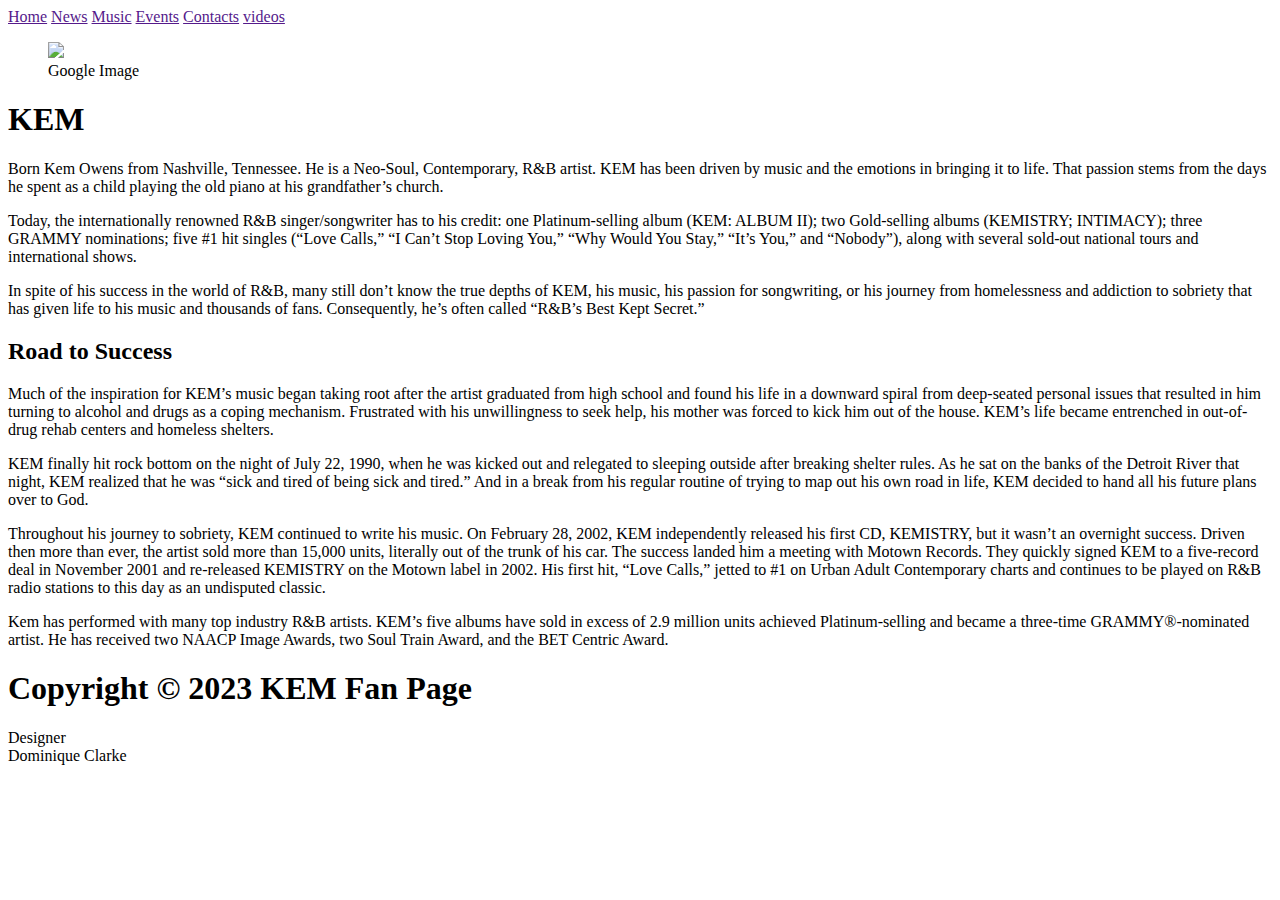
==== project3/index.html @ ed5354fe "Update index.html" ====
<!DOCTYPE html>
<html lang="en">
<head>
<meta charset="utf-8">
  <title>Kem Music Fan Page</title>
  <link href="style.css" rel="stylesheet" type="text/css">
</head>
<body>
  <header> 
		<div class="nav">
                <a href="">Home</a>
                <a href="">News</a>
                <a href="">Music</a>
                <a href="">Events</a>
                <a href="">Contacts</a>
                <a href="">videos</a>
            </div>
	</header>
</body>
<body>
  <figure>
  <img src="imgs/kem.png" height="300">
    <figcaption>
      Google Image
    </figcaption>
  </figure>
 </body>
    <div class="container a">
    <h1>KEM</h1>
    	<p>Born Kem Owens from Nashville, Tennessee. He is a Neo-Soul, Contemporary, R&B artist. KEM has been driven by music and the emotions in bringing it to life. 
        That passion stems from the days he spent as a child playing the old piano at his grandfather’s church. </p>
      
      <p>Today, the internationally renowned R&B singer/songwriter has to his credit: one Platinum-selling album (KEM: ALBUM II); 
        two Gold-selling albums (KEMISTRY; INTIMACY); three GRAMMY nominations; five #1 hit singles (“Love Calls,” “I Can’t Stop Loving You,” 
        “Why Would You Stay,” “It’s You,” and “Nobody”), along with several sold-out national tours and international shows. </p>
      
      <p>In spite of his success in the world of R&B, many still don’t know the true depths of KEM, his music, his passion for songwriting, or his journey from
        homelessness and addiction to sobriety that has given life to his music and thousands of fans. Consequently, he’s often called “R&B’s Best Kept Secret.” </p>
      
      <h2>Road to Success</h2>
      <p>Much of the inspiration for KEM’s music began taking root after the artist graduated from high school and found his life in a downward spiral from
          deep-seated personal issues that resulted in him turning to alcohol and drugs as a coping mechanism. Frustrated with his unwillingness 
          to seek help, his mother was forced to kick him out of the house. KEM’s life became entrenched in out-of-drug rehab centers and homeless shelters. </p>
      
      <p>KEM finally hit rock bottom on the night of July 22, 1990, when he was kicked out and relegated to sleeping outside after breaking shelter rules. 
          As he sat on the banks of the Detroit River that night, KEM realized that he was “sick and tired of being sick and tired.” And in a break from his 
          regular routine of trying to map out his own road in life, KEM decided to hand all his future plans over to God. </p>
      
      <p>Throughout his journey to sobriety, KEM continued to write his music. On February 28, 2002, KEM independently released his first CD, KEMISTRY, but it
        wasn’t an overnight success. Driven then more than ever, the artist sold more than 15,000 units, literally out of the trunk of his car. The success
        landed him a meeting with Motown Records. They quickly signed KEM to a five-record deal in November 2001 and re-released KEMISTRY on the Motown label
        in 2002. His first hit, “Love Calls,” jetted to #1 on Urban Adult Contemporary charts and continues to be played on R&B radio stations to this day
        as an undisputed classic. </p>

      <p>Kem has performed with many top industry R&B artists.  KEM’s five albums have sold in excess of 2.9 million units achieved Platinum-selling and became a
        three-time GRAMMY®-nominated artist. He has received two NAACP Image Awards, two Soul Train Award, and the BET Centric Award. </p>
      
    </div>  
</body>
<body>
  <footer>
		<h1> Copyright &copy; 2023 KEM Fan Page</h1>
		<p>Designer <br>Dominique Clarke </p>
	</footer>
</body>
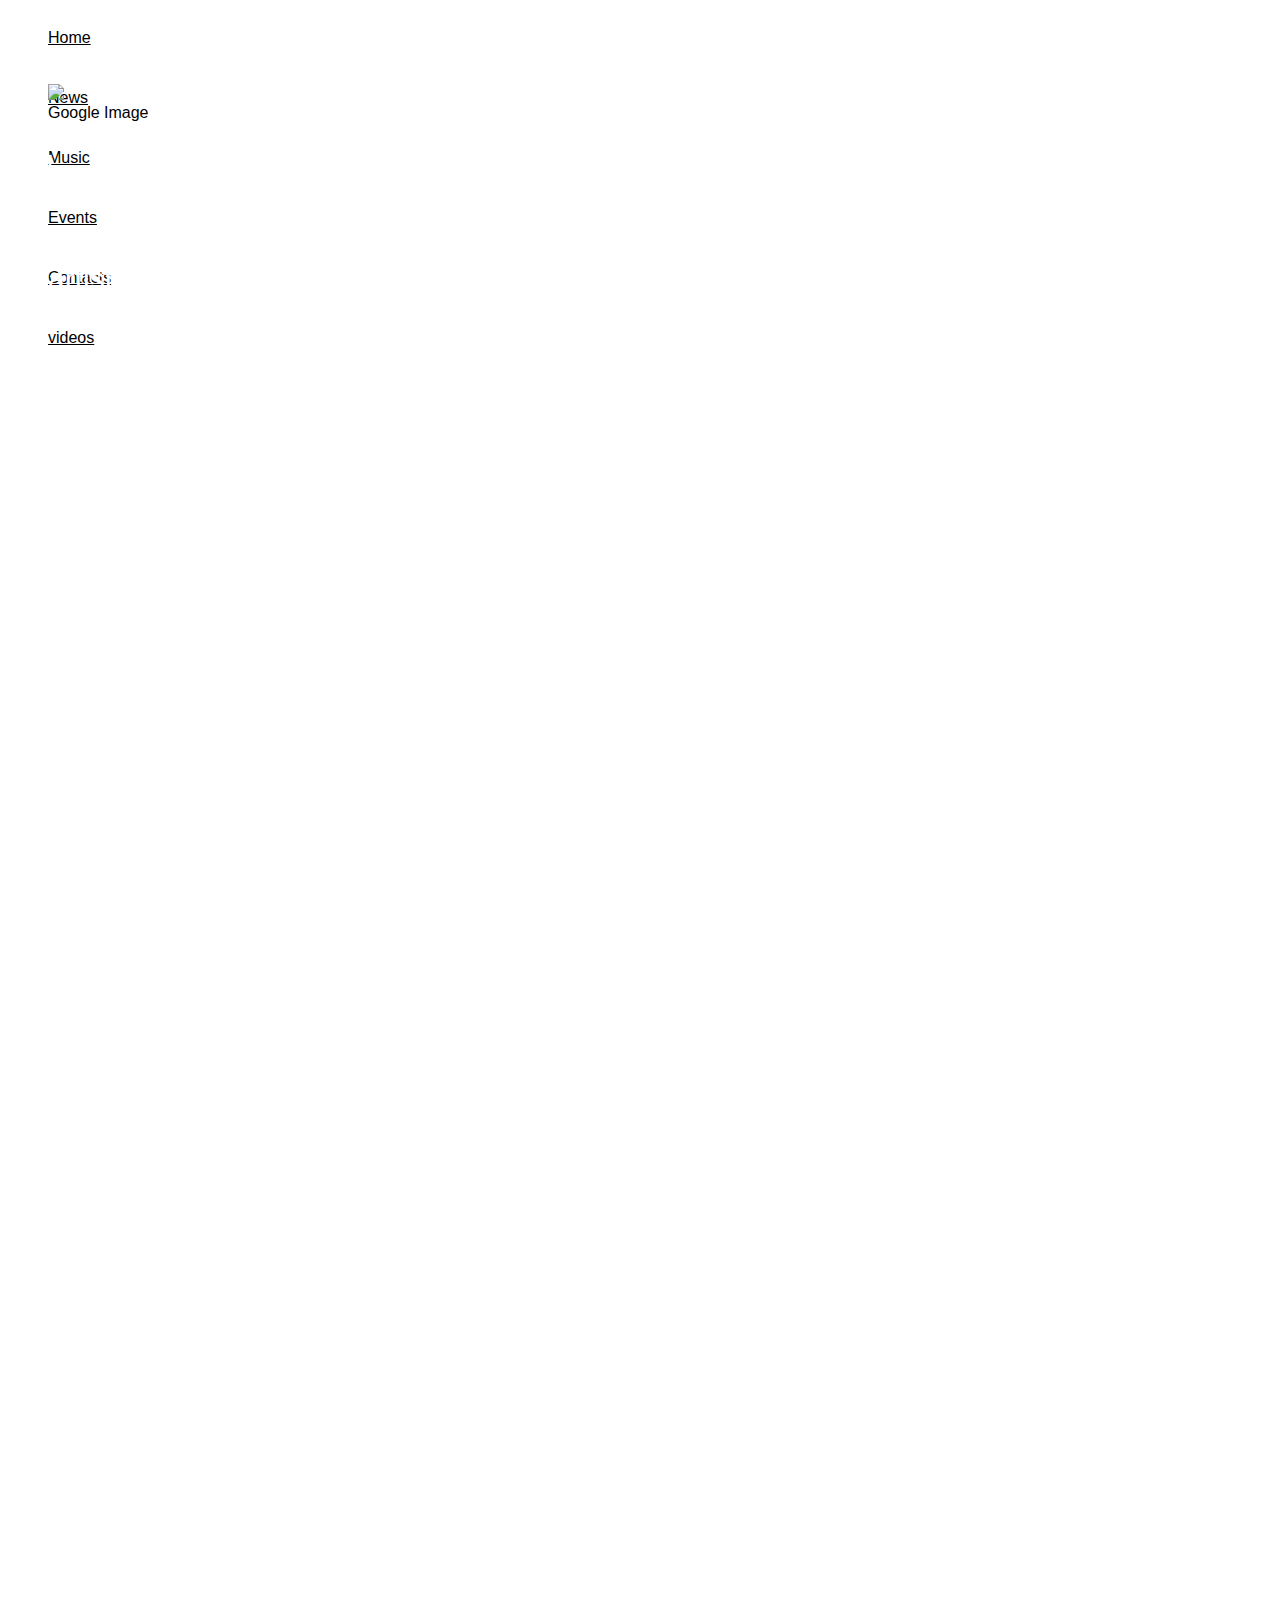
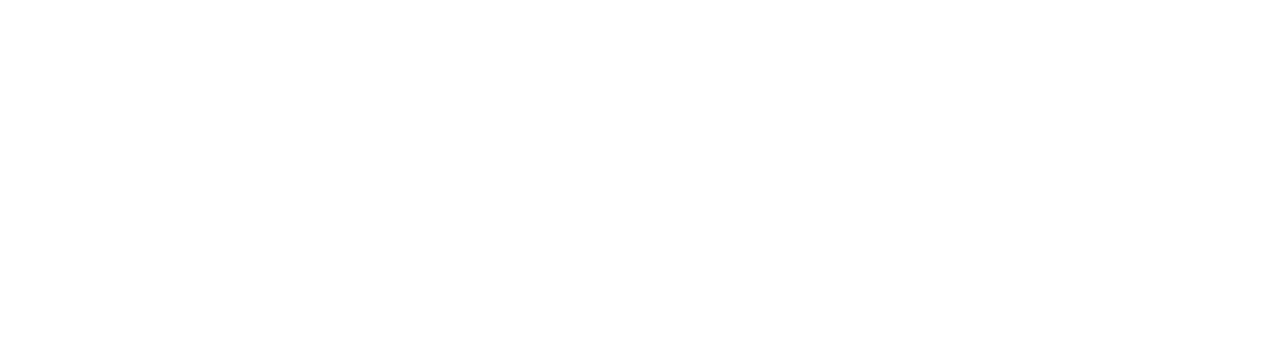
==== commit 2e78e844: "Update index.html" ====
--- a/project3/index.html
+++ b/project3/index.html
@@ -3,29 +3,30 @@
 <head>
 <meta charset="utf-8">
   <title>Kem Music Fan Page</title>
-  <link href="style.css" rel="stylesheet" type="text/css">
+  <link href="css/style.css" rel="stylesheet"> 
 </head>
 <body>
-  <header> 
-		<div class="nav">
-                <a href="">Home</a>
-                <a href="">News</a>
-                <a href="">Music</a>
+  <header class="header-main"> 
+		<div class="header-main-nav">
+		<nav>
+                <a href="index.html">Home</a>
+                <a href="news.html">News</a>
+                <a href="music.html">Music</a>
                 <a href="">Events</a>
                 <a href="">Contacts</a>
                 <a href="">videos</a>
+			</nav>
             </div>
-	</header>
-</body>
-<body>
+	</header class="header-main">
+
   <figure>
-  <img src="imgs/kem.png" height="300">
-    <figcaption>
+  <img src="imgs/kem.png" height="500"> <br>
+   <figcaption>
       Google Image
-    </figcaption>
+   </figcaption>
   </figure>
- </body>
-    <div class="container a">
+ 
+    <div class="container">
     <h1>KEM</h1>
     	<p>Born Kem Owens from Nashville, Tennessee. He is a Neo-Soul, Contemporary, R&B artist. KEM has been driven by music and the emotions in bringing it to life. 
         That passion stems from the days he spent as a child playing the old piano at his grandfather’s church. </p>
@@ -56,10 +57,10 @@
         three-time GRAMMY®-nominated artist. He has received two NAACP Image Awards, two Soul Train Award, and the BET Centric Award. </p>
       
     </div>  
+
+  <footer class="footer-main">
+		<h1> Copyright &copy; 2023 KEM Fan Page</h1>
+		
+	</footer class="footer-main">
 </body>
-<body>
-  <footer>
-		<h1> Copyright &copy; 2023 KEM Fan Page</h1>
-		<p>Designer <br>Dominique Clarke </p>
-	</footer>
-</body>
+</html>
--- a/project3/css/style.css
+++ b/project3/css/style.css
@@ -0,0 +1,81 @@
+body{
+	Background-color: #1e1e1e
+	text-color: orange;
+	font-family:"verdana", Arial, san-serif;
+}
+
+.header-main{
+	Width: 100%;
+	height: 60px;
+	background-color: #fff;
+	display: flex; 
+	Justify-content: space-between;
+}
+
+.header-main-nav{
+	width:fit content;
+	height:100%;
+	display: inline;
+	float: left;
+	list-style: none;
+	margin-left:30px;
+}
+
+.header-main-nav a{
+	padding: 0px 10px;
+    font-family:"verdana", Arial, san-serif;
+	line-height:60px;
+	color: #000;
+	display: block;
+	height: 100%;	   
+}
+
+.header-main-nav a:hover{
+    color: #c13584;	   
+}
+
+.footer-main{
+	position: absolute;
+	bottom: 0;
+	left: 0;
+	right: 0;
+	Width: 100%;
+	height: 60px;
+	background-color: #fff;
+	display: flex; 
+	Justify-content: space-between;
+	font-family:"verdana", Arial, san-serif;
+	padding: 0 10px;
+}
+
+.footer-content h1{
+	font-size: 1.8rem;
+	font-weight: 400;
+	text-transform: capitalize;
+}
+
+h1 {
+	color: white;
+	font-family: "verdana", Arial, san-serif;
+	font-size:20px; 
+	align: center;
+	font-weight: bold;
+}
+
+h2 {
+	color: white;
+	font-family: "verdana", Arial, san-serif;
+	font-size:10px; 
+	align: center;
+	font-weight: bold;
+}
+p {
+	color: white;
+	font-family: "verdana", Arial, san-serif;
+	font-size:30px;
+	margin: 40px;
+}
+
+.container {
+    display: grid;		 
+}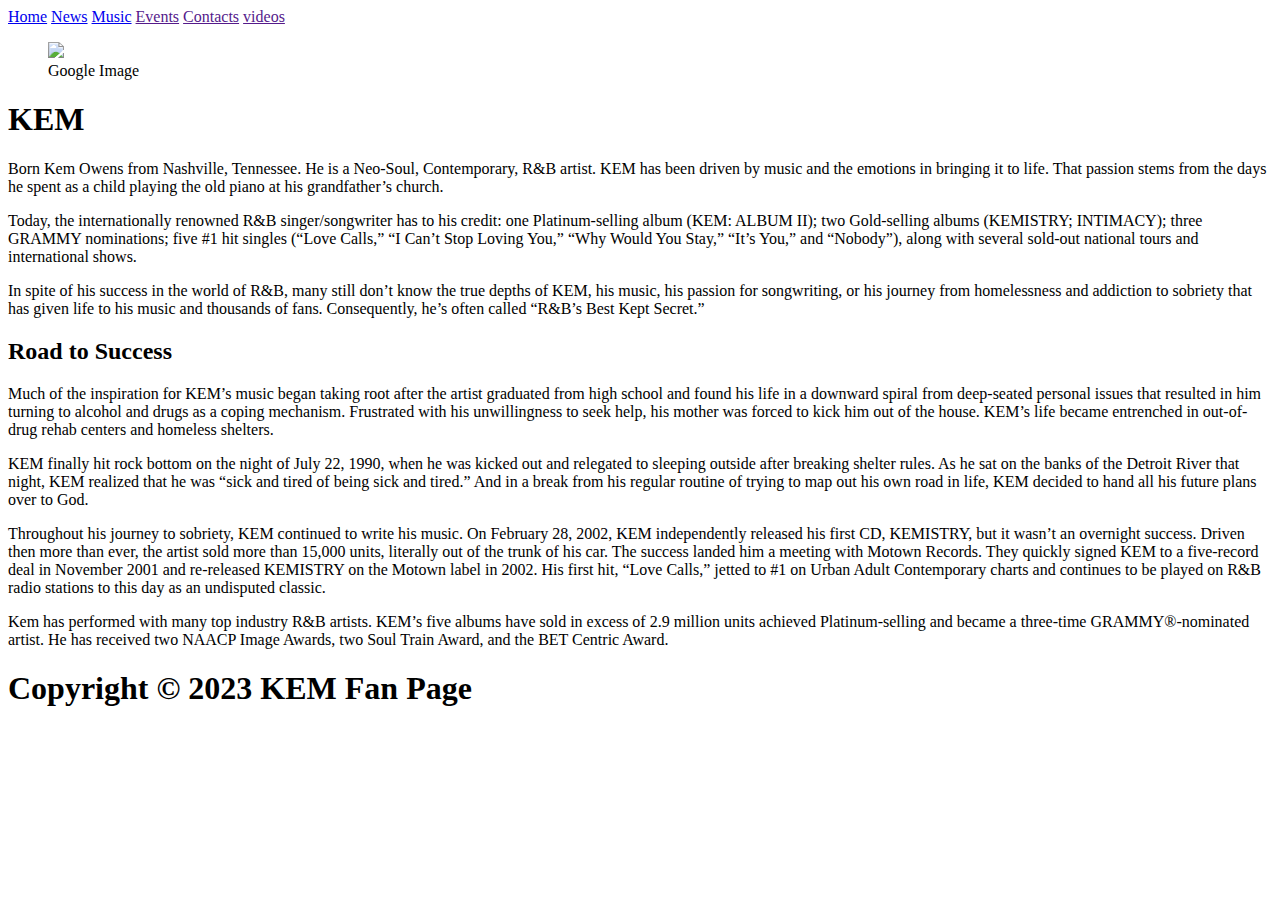
==== commit a6231519: "Update index.html" ====
--- a/project3/index.html
+++ b/project3/index.html
@@ -3,7 +3,7 @@
 <head>
 <meta charset="utf-8">
   <title>Kem Music Fan Page</title>
-  <link href="css/style.css" rel="stylesheet"> 
+  <link rel="stylesheet" href="style.css"> 
 </head>
 <body>
   <header class="header-main"> 
@@ -20,7 +20,7 @@
 	</header class="header-main">
 
   <figure>
-  <img src="imgs/kem.png" height="500"> <br>
+  <img src="../imgs/kem.png" height="500"> <br>
    <figcaption>
       Google Image
    </figcaption>
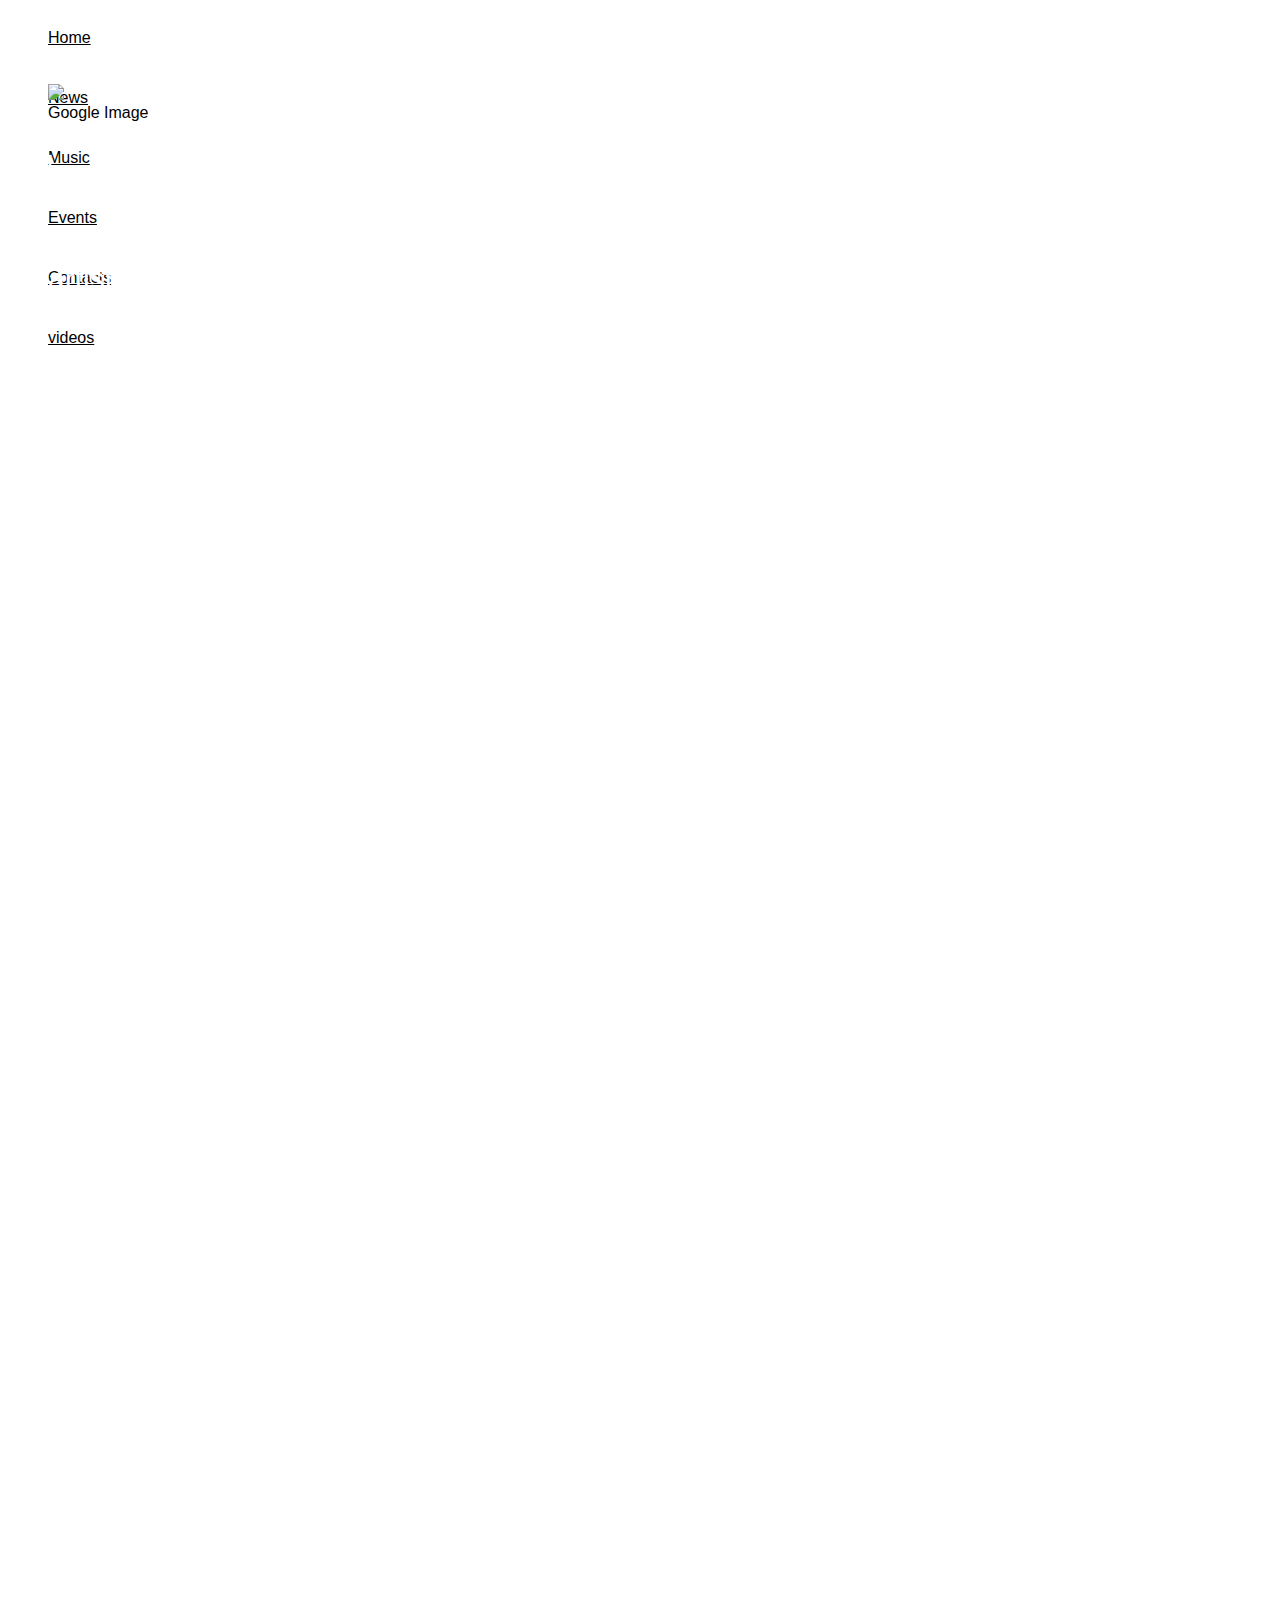
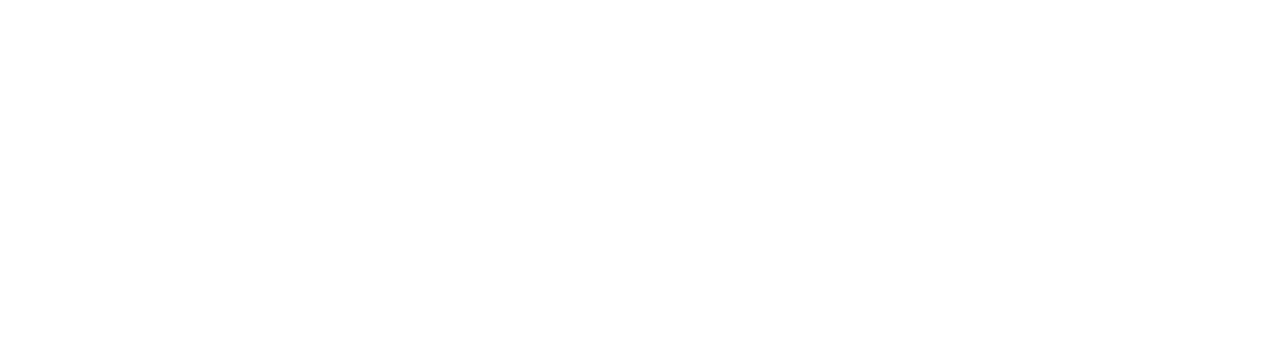
==== commit 1645cdd5: "Update index.html" ====
--- a/project3/index.html
+++ b/project3/index.html
@@ -3,7 +3,7 @@
 <head>
 <meta charset="utf-8">
   <title>Kem Music Fan Page</title>
-  <link rel="stylesheet" href="style.css"> 
+  <link rel="stylesheet" type="text/css" href="css/style.css"> 
 </head>
 <body>
   <header class="header-main"> 
@@ -20,7 +20,7 @@
 	</header class="header-main">
 
   <figure>
-  <img src="../imgs/kem.png" height="500"> <br>
+  <img src="imgs/KEM-gray.png" height="500"> <br>
    <figcaption>
       Google Image
    </figcaption>
--- a/project3/css/style.css
+++ b/project3/css/style.css
@@ -0,0 +1,81 @@
+body{
+	Background-color: #1e1e1e
+	text-color: orange;
+	font-family:"verdana", Arial, san-serif;
+}
+
+.header-main{
+	Width: 100%;
+	height: 60px;
+	background-color: #fff;
+	display: flex; 
+	Justify-content: space-between;
+}
+
+.header-main-nav{
+	width:fit content;
+	height:100%;
+	display: inline;
+	float: left;
+	list-style: none;
+	margin-left:30px;
+}
+
+.header-main-nav a{
+	padding: 0px 10px;
+    font-family:"verdana", Arial, san-serif;
+	line-height:60px;
+	color: #000;
+	display: block;
+	height: 100%;	   
+}
+
+.header-main-nav a:hover{
+    color: #c13584;	   
+}
+
+.footer-main{
+	position: absolute;
+	bottom: 0;
+	left: 0;
+	right: 0;
+	Width: 100%;
+	height: 60px;
+	background-color: #fff;
+	display: flex; 
+	Justify-content: space-between;
+	font-family:"verdana", Arial, san-serif;
+	padding: 0 10px;
+}
+
+.footer-content h1{
+	font-size: 1.8rem;
+	font-weight: 400;
+	text-transform: capitalize;
+}
+
+h1 {
+	color: white;
+	font-family: "verdana", Arial, san-serif;
+	font-size:20px; 
+	align: center;
+	font-weight: bold;
+}
+
+h2 {
+	color: white;
+	font-family: "verdana", Arial, san-serif;
+	font-size:10px; 
+	align: center;
+	font-weight: bold;
+}
+p {
+	color: white;
+	font-family: "verdana", Arial, san-serif;
+	font-size:30px;
+	margin: 40px;
+}
+
+.container {
+    display: grid;		 
+}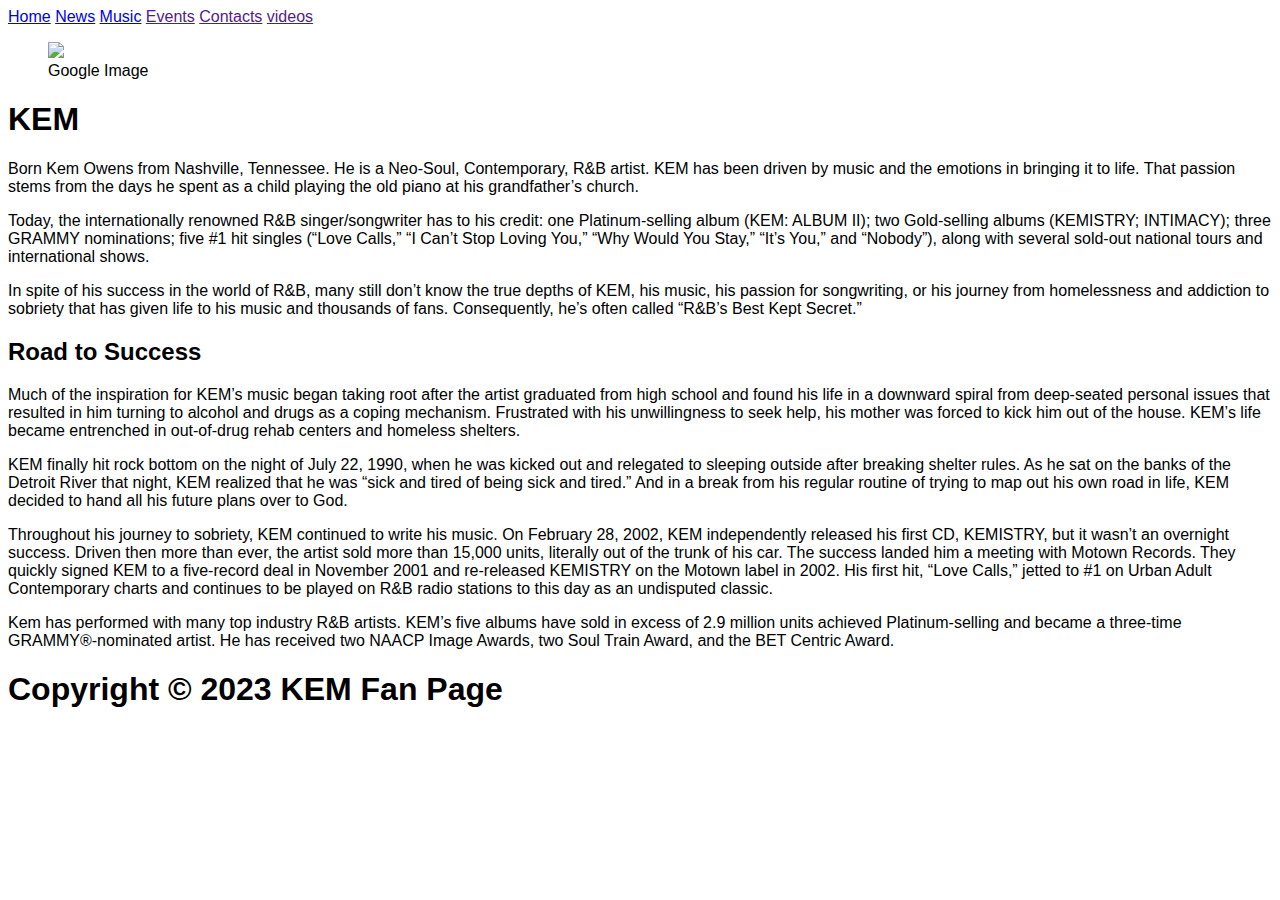
==== commit 7358f878: "Update index.html" ====
--- a/project3/index.html
+++ b/project3/index.html
@@ -1,23 +1,24 @@
 <!DOCTYPE html>
 <html lang="en">
 <head>
+<meta name="viewport" content="width=device-width, initial-scale=1">
 <meta charset="utf-8">
+<link rel="stylesheet" type="text/css" href="css/style.css"/> 
+
   <title>Kem Music Fan Page</title>
-  <link rel="stylesheet" type="text/css" href="css/style.css"> 
+  
 </head>
 <body>
   <header class="header-main"> 
-		<div class="header-main-nav">
-		<nav>
-                <a href="index.html">Home</a>
-                <a href="news.html">News</a>
-                <a href="music.html">Music</a>
+	    <div class="topnav">
+                <a class="active" href="#index.html">Home</a>
+                <a href="#news.html">News</a>
+                <a href="#music.html">Music</a>
                 <a href="">Events</a>
                 <a href="">Contacts</a>
                 <a href="">videos</a>
-			</nav>
             </div>
-	</header class="header-main">
+   </header class="header-main">
 
   <figure>
   <img src="imgs/KEM-gray.png" height="500"> <br>
--- a/project3/css/style.css
+++ b/project3/css/style.css
@@ -1,81 +1,7 @@
 body{
 	Background-color: #1e1e1e
-	text-color: orange;
+	text-color: #ffffff;
 	font-family:"verdana", Arial, san-serif;
 }
 
-.header-main{
-	Width: 100%;
-	height: 60px;
-	background-color: #fff;
-	display: flex; 
-	Justify-content: space-between;
-}
 
-.header-main-nav{
-	width:fit content;
-	height:100%;
-	display: inline;
-	float: left;
-	list-style: none;
-	margin-left:30px;
-}
-
-.header-main-nav a{
-	padding: 0px 10px;
-    font-family:"verdana", Arial, san-serif;
-	line-height:60px;
-	color: #000;
-	display: block;
-	height: 100%;	   
-}
-
-.header-main-nav a:hover{
-    color: #c13584;	   
-}
-
-.footer-main{
-	position: absolute;
-	bottom: 0;
-	left: 0;
-	right: 0;
-	Width: 100%;
-	height: 60px;
-	background-color: #fff;
-	display: flex; 
-	Justify-content: space-between;
-	font-family:"verdana", Arial, san-serif;
-	padding: 0 10px;
-}
-
-.footer-content h1{
-	font-size: 1.8rem;
-	font-weight: 400;
-	text-transform: capitalize;
-}
-
-h1 {
-	color: white;
-	font-family: "verdana", Arial, san-serif;
-	font-size:20px; 
-	align: center;
-	font-weight: bold;
-}
-
-h2 {
-	color: white;
-	font-family: "verdana", Arial, san-serif;
-	font-size:10px; 
-	align: center;
-	font-weight: bold;
-}
-p {
-	color: white;
-	font-family: "verdana", Arial, san-serif;
-	font-size:30px;
-	margin: 40px;
-}
-
-.container {
-    display: grid;		 
-}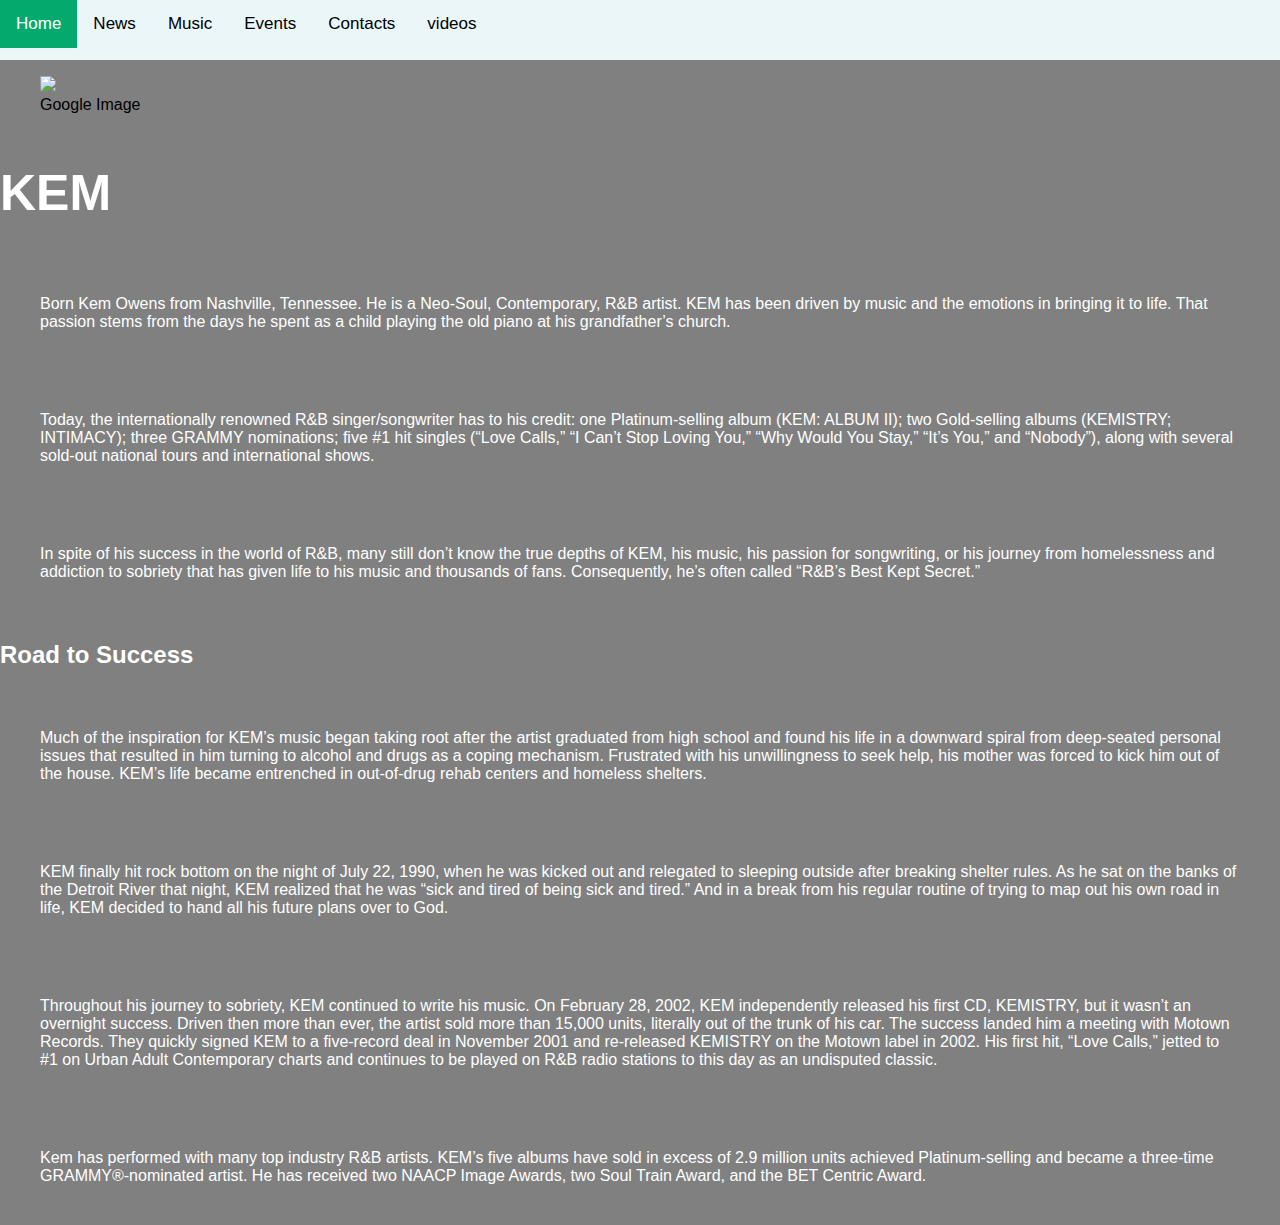
==== commit ab093a1d: "Update index.html" ====
--- a/project3/index.html
+++ b/project3/index.html
@@ -60,8 +60,7 @@
     </div>  
 
   <footer class="footer-main">
-		<h1> Copyright &copy; 2023 KEM Fan Page</h1>
-		
-	</footer class="footer-main">
+	<footer-main h1> Copyright &copy; 2023 KEM Fan Page</h1>		
+  </footer class="footer-main">
 </body>
 </html>
--- a/project3/css/style.css
+++ b/project3/css/style.css
@@ -1,7 +1,79 @@
-body{
-	Background-color: #1e1e1e
+body {
+	margin: 0;
+	Background-color: gray;
 	text-color: #ffffff;
 	font-family:"verdana", Arial, san-serif;
 }
 
+.header-main{
+	Width: 100%;
+	height: 60px;
+	background-color: #ebf6f9;
+	display: flex; 
+	Justify-content: space-between;
+}
 
+.topnav{
+	overflow: hidden;
+	background-color:#ebf6f9
+}
+
+.topnav a{
+	float: left;
+    	padding: 14px 16px ;
+	text-align: center;
+	color: #000;
+	text-decoration: none;
+	font-size: 17px;	   
+}
+
+.topnav a:hover{
+    	background-color: #ddd;
+	color: black;	
+
+}
+
+.topnav a.active{
+	background-color:#04AA6D;
+	color: white;
+}
+.footer-main{
+	position: fixed;
+	bottom: 0;
+	Width: 100%;
+	background-color: #ebf6f9;
+	display: none; 
+	font-family:"verdana", Arial, san-serif;
+	padding: 10 14px;
+}
+
+.footer-main h1{
+	font-size: 10px;
+}
+
+h1 {
+	color: white;
+	font-family: "verdana", Arial, san-serif;
+	font-size:50px; 
+	align: center;
+	font-weight: bold;
+}
+
+h2 {
+	color: white;
+	font-family: "verdana", Arial, san-serif;
+	font-size:24px; 
+	align: center;
+	font-weight: bold;
+}
+p {
+	color: white;
+	font-family: "verdana", Arial, san-serif;
+	font-size:16px;
+	margin: 40px;
+}
+
+.container {
+    display: grid;		 
+}
+
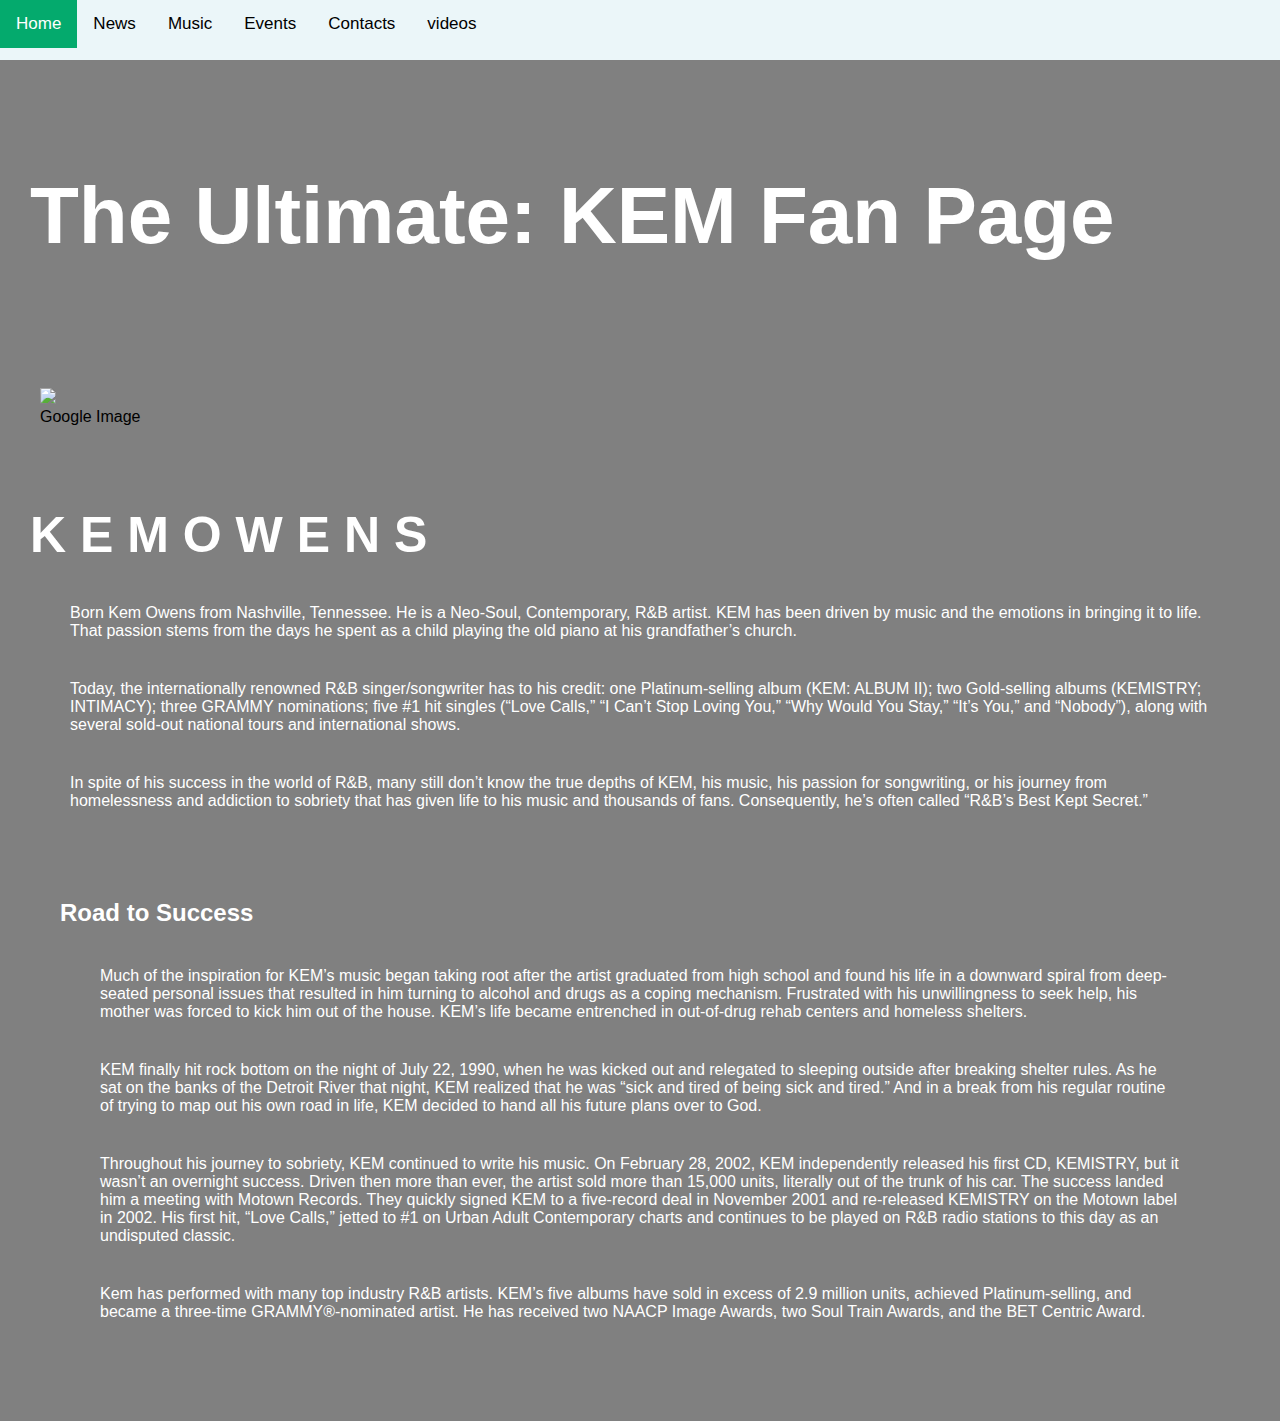
==== commit cf8d39b8: "Update index.html" ====
--- a/project3/index.html
+++ b/project3/index.html
@@ -4,8 +4,12 @@
 <meta name="viewport" content="width=device-width, initial-scale=1">
 <meta charset="utf-8">
 <link rel="stylesheet" type="text/css" href="css/style.css"/> 
-
-  <title>Kem Music Fan Page</title>
+ <title>Kem Music Fan Page</title>
+<style>
+    #h1, #h2, #h3{
+		Padding: 30px;
+	}
+</style>
   
 </head>
 <body>
@@ -19,16 +23,18 @@
                 <a href="">videos</a>
             </div>
    </header class="header-main">
-
+<div id="h3">
+	<h3 style="color:white; font-size:80px; text-align:right-center"> The Ultimate: KEM Fan Page</h3>
+</div>	
   <figure>
-  <img src="imgs/KEM-gray.png" height="500"> <br>
+  <img src="imgs/KEM-gray.png" height="300"> <br>
    <figcaption>
       Google Image
    </figcaption>
   </figure>
  
-    <div class="container">
-    <h1>KEM</h1>
+    <div id="h1" >
+    <h1> K E M   O W E N S</h1>
     	<p>Born Kem Owens from Nashville, Tennessee. He is a Neo-Soul, Contemporary, R&B artist. KEM has been driven by music and the emotions in bringing it to life. 
         That passion stems from the days he spent as a child playing the old piano at his grandfather’s church. </p>
       
@@ -38,7 +44,7 @@
       
       <p>In spite of his success in the world of R&B, many still don’t know the true depths of KEM, his music, his passion for songwriting, or his journey from
         homelessness and addiction to sobriety that has given life to his music and thousands of fans. Consequently, he’s often called “R&B’s Best Kept Secret.” </p>
-      
+      <div id="h2">
       <h2>Road to Success</h2>
       <p>Much of the inspiration for KEM’s music began taking root after the artist graduated from high school and found his life in a downward spiral from
           deep-seated personal issues that resulted in him turning to alcohol and drugs as a coping mechanism. Frustrated with his unwillingness 
@@ -54,13 +60,13 @@
         in 2002. His first hit, “Love Calls,” jetted to #1 on Urban Adult Contemporary charts and continues to be played on R&B radio stations to this day
         as an undisputed classic. </p>
 
-      <p>Kem has performed with many top industry R&B artists.  KEM’s five albums have sold in excess of 2.9 million units achieved Platinum-selling and became a
-        three-time GRAMMY®-nominated artist. He has received two NAACP Image Awards, two Soul Train Award, and the BET Centric Award. </p>
+      <p>Kem has performed with many top industry R&B artists.  KEM’s five albums have sold in excess of 2.9 million units, achieved Platinum-selling, and became a
+        three-time GRAMMY®-nominated artist. He has received two NAACP Image Awards, two Soul Train Awards, and the BET Centric Award. </p>
       
     </div>  
 
-  <footer class="footer-main">
+  <div class="footer-main">
 	<footer-main h1> Copyright &copy; 2023 KEM Fan Page</h1>		
-  </footer class="footer-main">
+  </div >
 </body>
 </html>
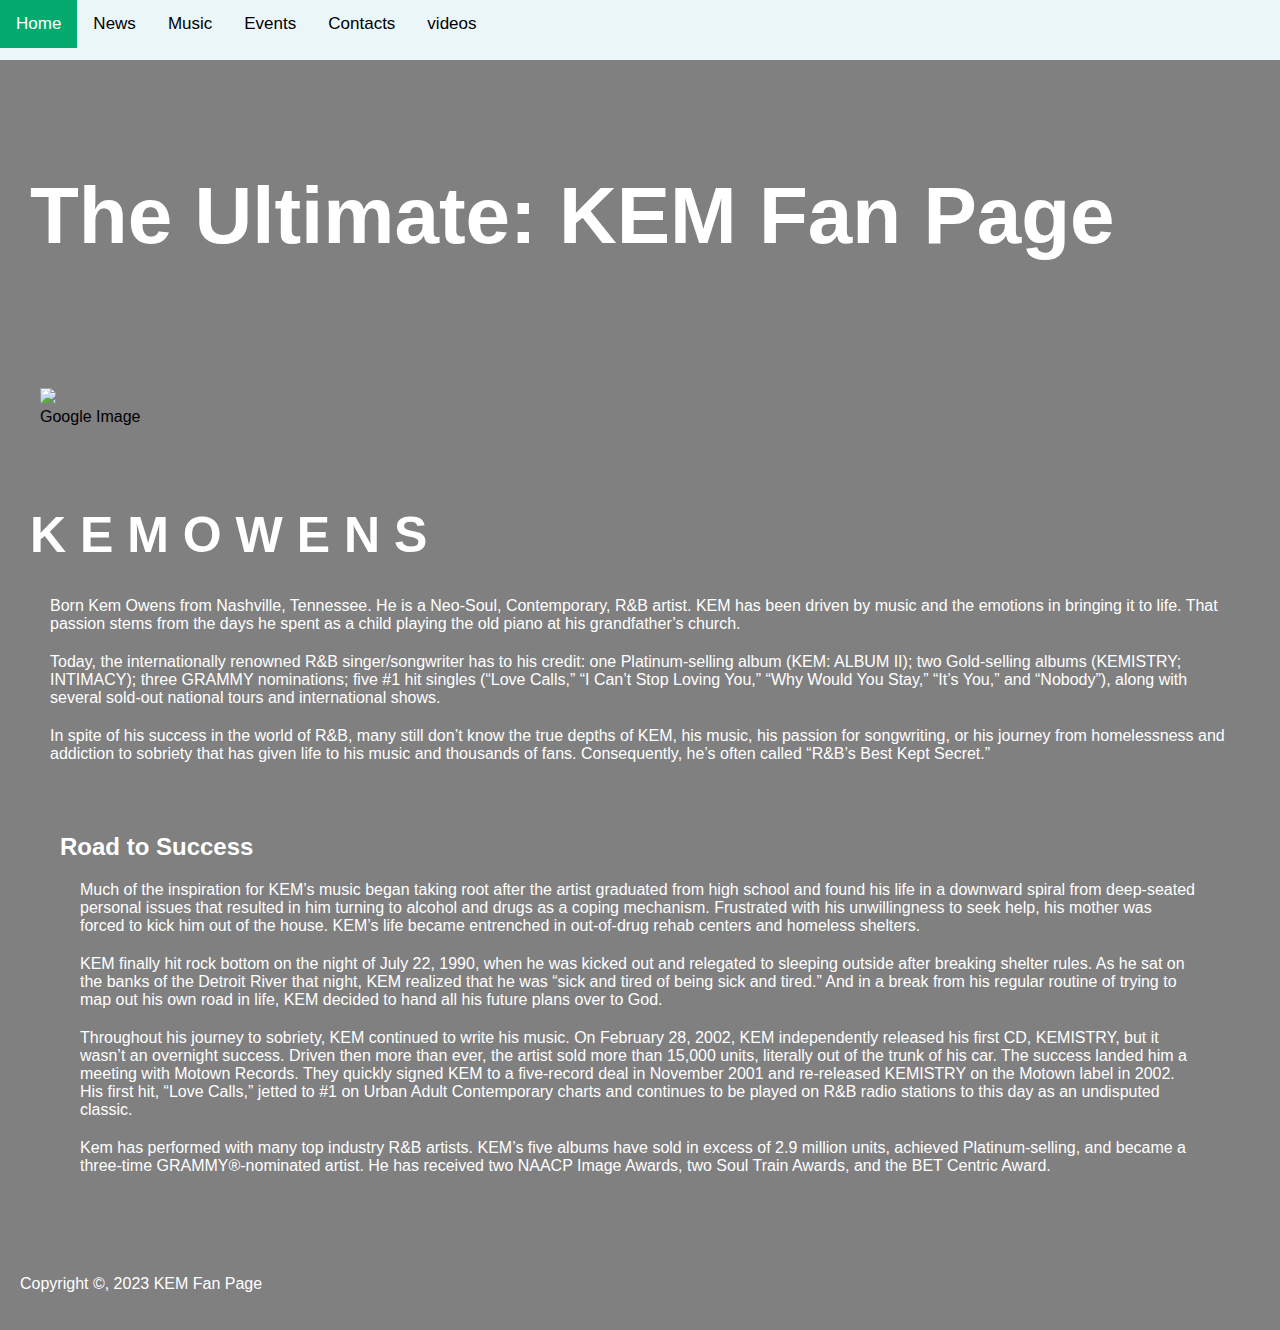
==== commit 62484265: "Update index.html" ====
--- a/project3/index.html
+++ b/project3/index.html
@@ -25,14 +25,15 @@
    </header class="header-main">
 <div id="h3">
 	<h3 style="color:white; font-size:80px; text-align:right-center"> The Ultimate: KEM Fan Page</h3>
-</div>	
+</div>
+	<div class="background-image"></div>
   <figure>
   <img src="imgs/KEM-gray.png" height="300"> <br>
    <figcaption>
       Google Image
    </figcaption>
   </figure>
- 
+ <main>
     <div id="h1" >
     <h1> K E M   O W E N S</h1>
     	<p>Born Kem Owens from Nashville, Tennessee. He is a Neo-Soul, Contemporary, R&B artist. KEM has been driven by music and the emotions in bringing it to life. 
@@ -64,9 +65,9 @@
         three-time GRAMMY®-nominated artist. He has received two NAACP Image Awards, two Soul Train Awards, and the BET Centric Award. </p>
       
     </div>  
-
-  <div class="footer-main">
-	<footer-main h1> Copyright &copy; 2023 KEM Fan Page</h1>		
-  </div >
+</main>
+  <footer>
+	<p> Copyright &copy, 2023 KEM Fan Page</p>		
+  </footer >
 </body>
 </html>
--- a/project3/css/style.css
+++ b/project3/css/style.css
@@ -3,6 +3,9 @@
 	Background-color: gray;
 	text-color: #ffffff;
 	font-family:"verdana", Arial, san-serif;
+	position: relative;
+	padding-bottom: 16.8px;
+	min-height: 100vh;
 }
 
 .header-main{
@@ -11,6 +14,13 @@
 	background-color: #ebf6f9;
 	display: flex; 
 	Justify-content: space-between;
+}
+
+.main{
+	width: 90vw;
+	margin: 0 auto;
+	padding: 30px 20px;
+	
 }
 
 .topnav{
@@ -37,18 +47,18 @@
 	background-color:#04AA6D;
 	color: white;
 }
-.footer-main{
-	position: fixed;
+
+.footer{
+	text-align:center;
+	background-color: #ebf6f9;
+	color: black;
+	Padding: 20px;
+	position: absolute;
 	bottom: 0;
-	Width: 100%;
-	background-color: #ebf6f9;
-	display: none; 
-	font-family:"verdana", Arial, san-serif;
-	padding: 10 14px;
+	width: 100%;
 }
-
-.footer-main h1{
-	font-size: 10px;
+.footer p{
+	font-size:20px;
 }
 
 h1 {
@@ -70,7 +80,7 @@
 	color: white;
 	font-family: "verdana", Arial, san-serif;
 	font-size:16px;
-	margin: 40px;
+	margin: 20px;
 }
 
 .container {
